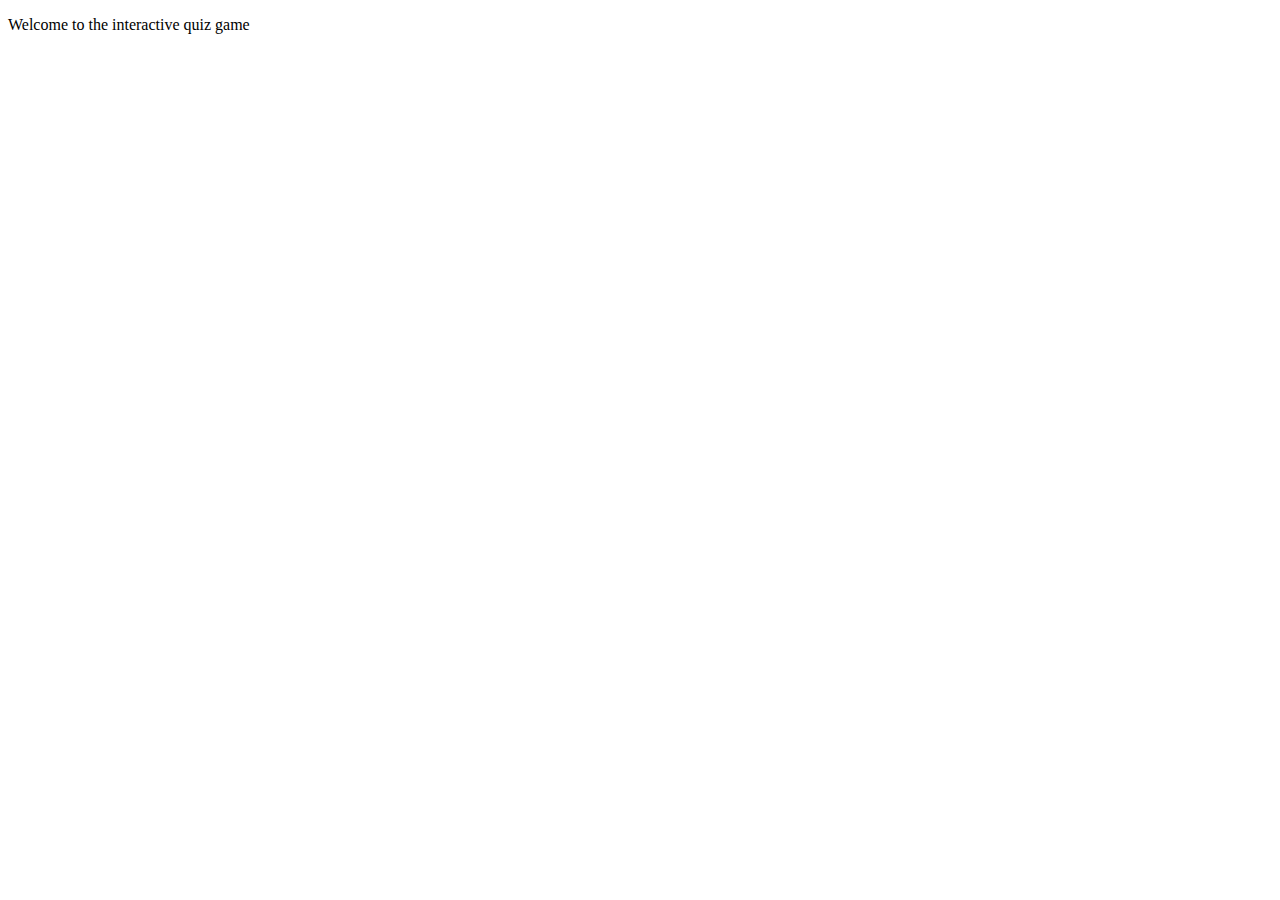
==== index.html @ a3b841af "Let the game begin" ====
<!DOCTYPE html>
<html lang="en">
<head>
    <meta charset="UTF-8">
    <meta name="viewport" content="width=device-width, initial-scale=1.0">
    <title>Document</title>
</head>
<body>
    <p>Welcome to the interactive quiz game</p>
</body>
</html>
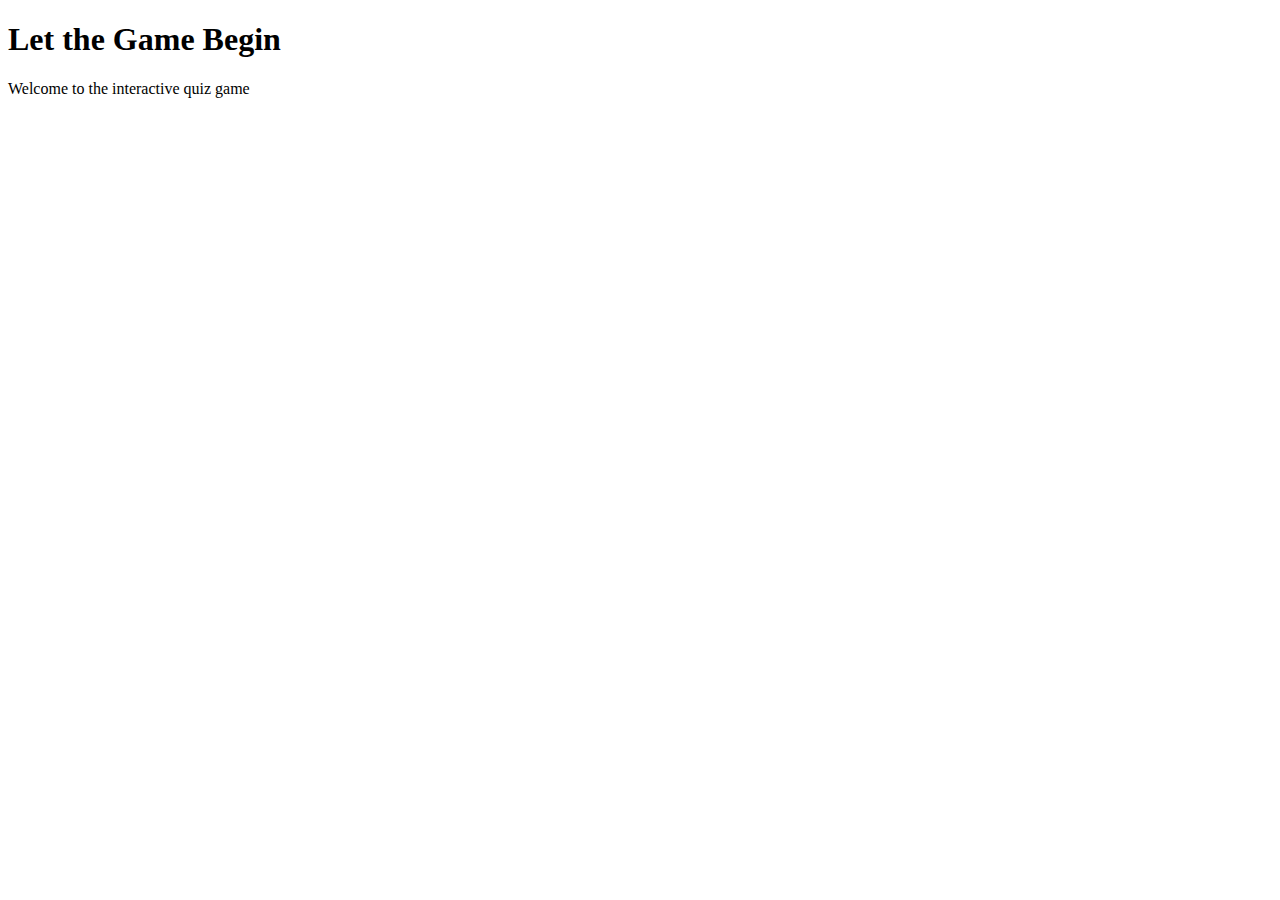
==== commit 3afe6512: "add sample heading" ====
--- a/index.html
+++ b/index.html
@@ -6,6 +6,7 @@
     <title>Document</title>
 </head>
 <body>
+    <h1>Let the Game Begin</h1>
     <p>Welcome to the interactive quiz game</p>
 </body>
 </html>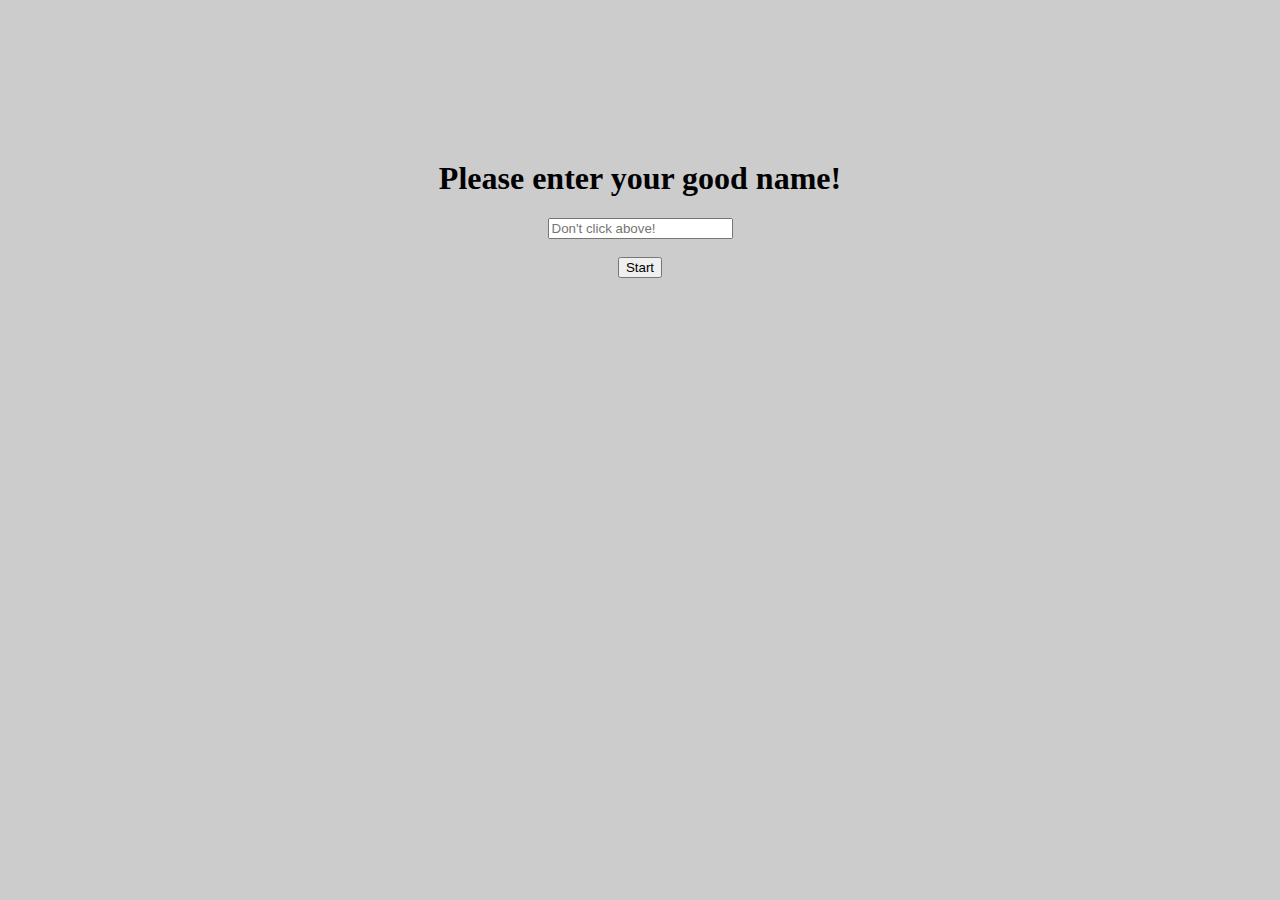
==== commit f305e6be: "add localstorage login and rick roll easter egg" ====
--- a/index.html
+++ b/index.html
@@ -3,10 +3,40 @@
 <head>
     <meta charset="UTF-8">
     <meta name="viewport" content="width=device-width, initial-scale=1.0">
-    <title>Document</title>
+    <title>Welcome to the Show</title>
+    <link rel="stylesheet" href="./styles.css">
+    
 </head>
 <body>
-    <h1>Let the Game Begin</h1>
-    <p>Welcome to the interactive quiz game</p>
+    
+
+    <div class="start-cont">
+
+        <!-- Easter Egg starts -->
+        <div id="easter-egg">
+            <h1 style="margin-bottom: 0%;">🥚 YOU FOUND AN EASTER EGG 🥚</h1>
+            <p style="margin-top: 0%;">Bypass without entering your name...</p>
+            <a href="https://www.youtube.com/watch?v=dQw4w9WgXcQ&ab_channel=RickAstley">Let's Go</a>
+        </div>
+        <!-- Easter Egg ends-->
+
+
+        <div class="name-submission" id="input-view">
+            <h1 id="easter">Please enter your good name!</h1>
+            <input id="input-name" type="text" required placeholder="Don't click above!"><br><br>
+            <button id="name-button">Start</button>
+        </div>
+
+        <section id="result-view">
+            <h1 id="welcome-heading">Welcome</h1>
+            <progress></progress><br>
+            <p>Test your GK by giving random quiz and practice KBC.</p>
+            
+            <a href="./quiz.html">Let's Go</a><br>
+        </section>
+        
+
+    </div>
+    <script src="./index.js"></script>
 </body>
 </html>--- a/styles.css
+++ b/styles.css
@@ -0,0 +1,10 @@
+body {
+    background-color: hsl(0, 0%, 80%);
+}
+.start-cont {
+    text-align: center;
+    margin-top: 10rem;
+}
+
+
+
